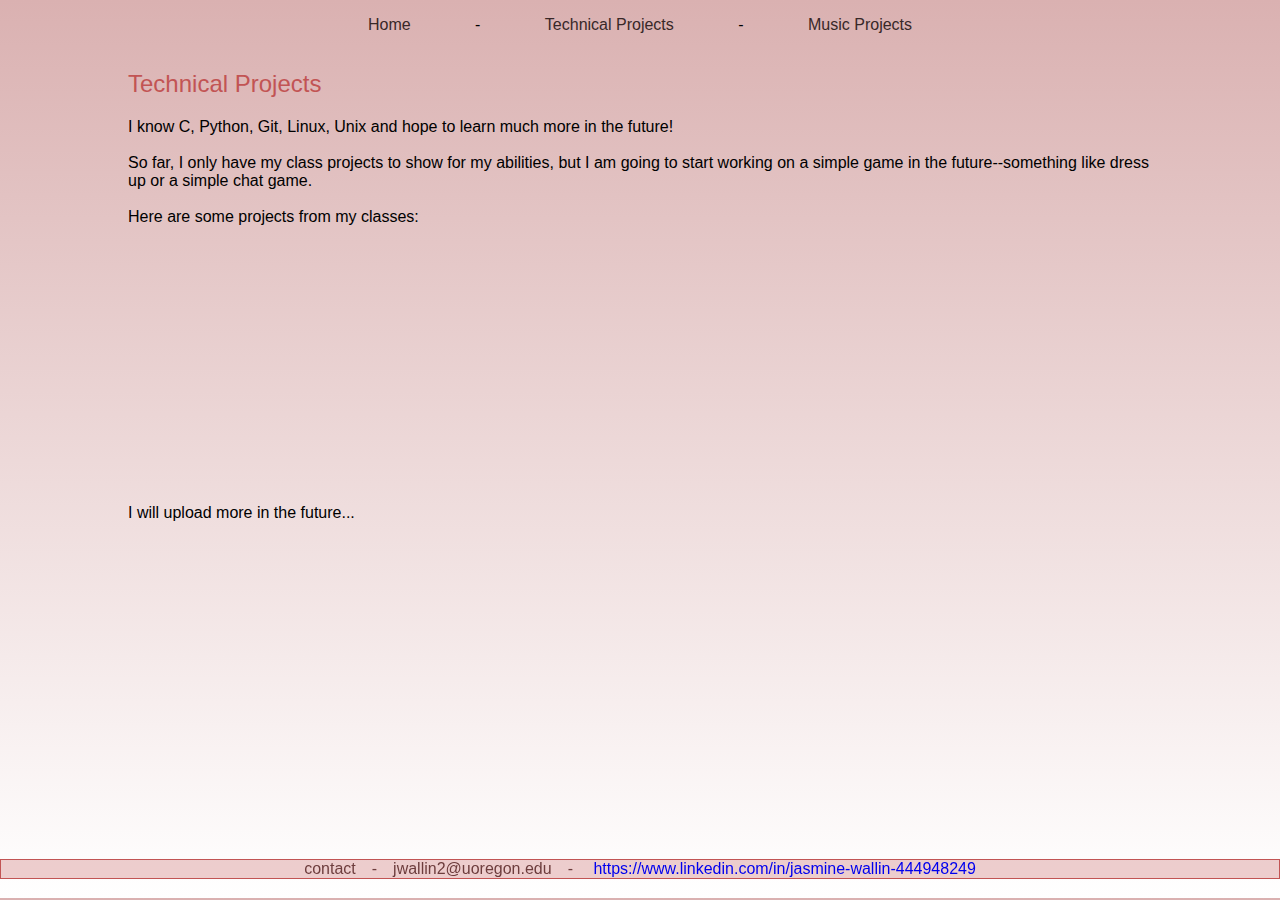
==== coding.html @ a7e032f6 "changed layout of website" ====
<!DOCTYPE html>
<html lang="en">
  <head>
    <meta charset="UTF-8" />
    <meta http-equiv="X-UA-Compatible" content="IE=edge" />
    <meta name="viewport" content="width=device-width, initial-scale=1.0" />
    <title>Jasmine Wallin</title>
    <link rel="stylesheet" href="stuff.css">
  </head>
  <body>
    <ul class="nav">
        <li><a href="./index.html">Home</a></li>
        <li>-</li>
        <li><a href="./coding.html">Technical Projects</a></li>
        <li>-</li>
        <li><a href="./music.html">Music Projects</a></li>
    </ul>

    <h2>Technical Projects</h2>

    <!-- cs projects-->
    <p> I know C, Python, Git, Linux, Unix and hope to learn much more in the future! 
    <br/> <br/>
    So far, I only have my class projects to show for my abilities, but I am going to start working on 
    a simple game in the future--something like dress up or a simple chat game.
    <br/><br/>
    Here are some projects from my classes: 
    <br/><br/>
    <!-- project 1 -->
    <iframe
            frameborder="0"
            width="170"
            height="170"
            src="https://drive.google.com/file/d/1i6dlRNg52D9KEoT3UuNFUjkDm7azLOL8/preview?usp=sharing">
    </iframe>
    &ensp;&ensp;&ensp;&ensp;
    <!-- project 2 -->
    <iframe
        frameborder="0"
        width="170"
        height="170"
        src="https://drive.google.com/file/d/1i6dlRNg52D9KEoT3UuNFUjkDm7azLOL8/preview?usp=sharing">
    </iframe>
    &ensp;&ensp;&ensp;&ensp;
    <!-- project 3 -->
    <iframe
            frameborder="0"
            width="170"
            height="170"
            src="https://drive.google.com/file/d/1i6dlRNg52D9KEoT3UuNFUjkDm7azLOL8/preview?usp=sharing">
    </iframe>

    </p>
    <br/>
    <br/>
    <br/>
    <p>I will upload more in the future...</p>

     <!-- personal info footnote bar-->
     <bottombar><h4>contact&ensp;&ensp;-&ensp;&ensp;jwallin2@uoregon.edu&ensp;&ensp;-&ensp;&ensp;
        <a href="https://www.linkedin.com/in/jasmine-wallin-444948249">https://www.linkedin.com/in/jasmine-wallin-444948249</a></h4></bottombar>

    <br/>
    <br/>
    <br/>
    <br/>
    <br/>
    <br/>
    <br/>
    <br/>
    <br/>
    <br/>
    <br/>
    <br/>
    <br/>
    <br/>
    <br/>
    <br/>
    <br/>
    <br/>
    <br/>
    <br/>
  </body>
</html>
---- stuff.css ----
body {
    background-color: rgb(236, 216, 219);
    margin: 0 10%;
    font-family: sans-serif;
    /*background-image: linear-gradient(red, orange);*/

    /* these will reset other properties, like background-position, but it does know what you mean */
    /*background: red;*/
    background: linear-gradient(rgb(218, 177, 177), rgb(255, 255, 255));
}

h1 {
    color: #382828;
    text-align: center;
    font-family: Arial;
    font-weight: normal;
    text-transform: uppercase;
    border-bottom: 1px solid #c25454;
    margin-top: 30px;
}
  
h2 {
    color: #c25454;
    font-weight: normal;
    font-size: 1.5em;
}

h4 {
    text-align: center;
    background-color: #c2545448;
    border: 1px solid #c25454;
    font-family: Arial;
    font-weight: normal;
    color: rgb(109, 61, 61);
}

mark {
    text-align: center;
    background-color: #ffe291
}

bottombar {
    position: fixed;
    z-index: 100; 
    bottom: 0; 
    left: 0;
    width: 100%;
}

nav {
    text-align: center;
    display: block;
    padding: 8px;
}

a:link {
    text-decoration: none;
}

a:visited { 
    text-decoration: none; 
}

.nav{
    list-style:none;
    margin:0;
    padding:0;
    text-align:center;
}
.nav li{
    display:inline;
}
.nav a{
    display:inline-block;
    padding-left:60px;
    padding-right:60px;
}

li a {
    display: block;
    color: #382828;
    text-align: center;
    padding: 16px;
    text-decoration: none;
}
  
li a:visited {
    color:#382828;
}
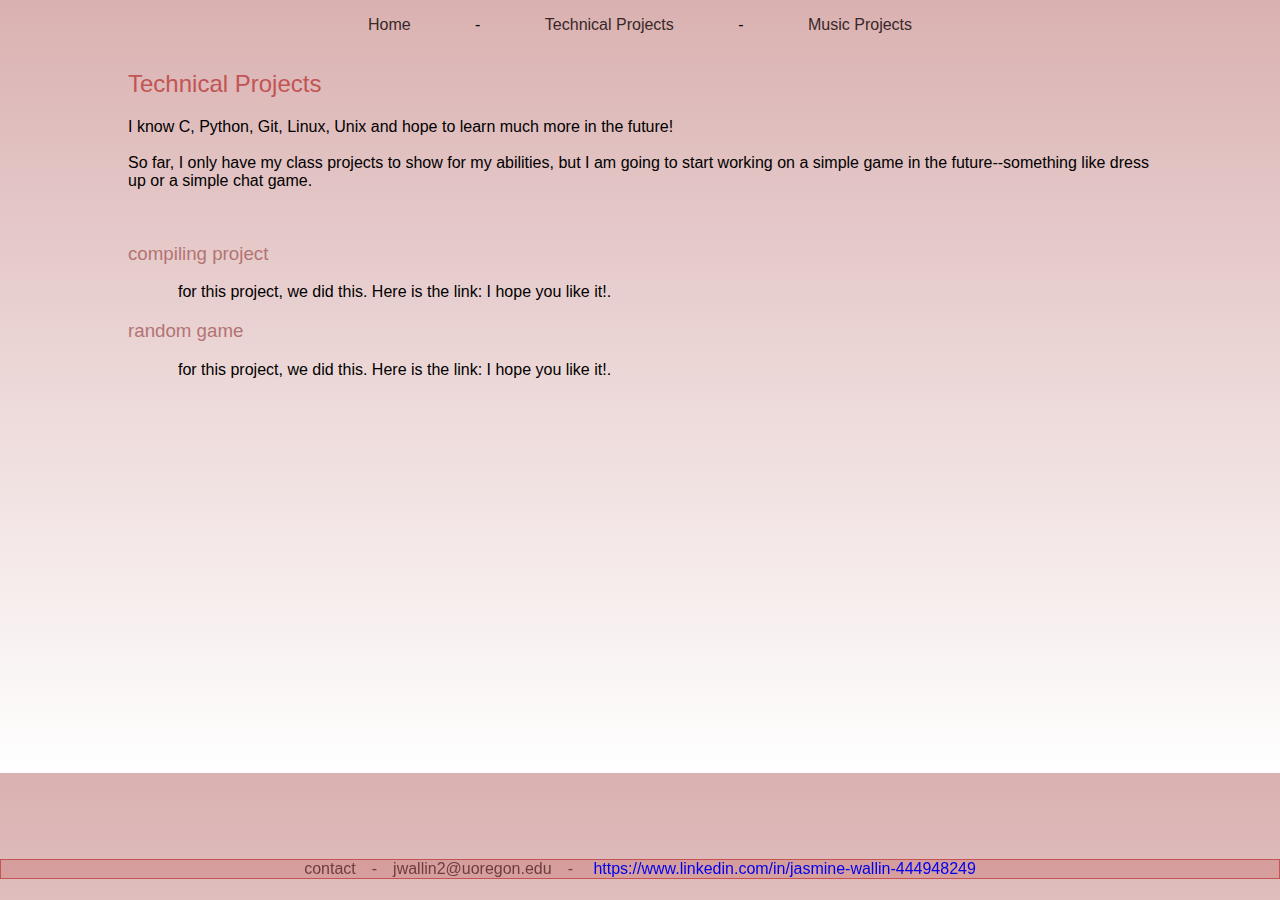
==== commit 5169a99d: "Added subsections in projects" ====
--- a/coding.html
+++ b/coding.html
@@ -18,43 +18,23 @@
 
     <h2>Technical Projects</h2>
 
-    <!-- cs projects-->
+    <!-- ability description-->
     <p> I know C, Python, Git, Linux, Unix and hope to learn much more in the future! 
     <br/> <br/>
     So far, I only have my class projects to show for my abilities, but I am going to start working on 
     a simple game in the future--something like dress up or a simple chat game.
-    <br/><br/>
-    Here are some projects from my classes: 
-    <br/><br/>
-    <!-- project 1 -->
-    <iframe
-            frameborder="0"
-            width="170"
-            height="170"
-            src="https://drive.google.com/file/d/1i6dlRNg52D9KEoT3UuNFUjkDm7azLOL8/preview?usp=sharing">
-    </iframe>
-    &ensp;&ensp;&ensp;&ensp;
-    <!-- project 2 -->
-    <iframe
-        frameborder="0"
-        width="170"
-        height="170"
-        src="https://drive.google.com/file/d/1i6dlRNg52D9KEoT3UuNFUjkDm7azLOL8/preview?usp=sharing">
-    </iframe>
-    &ensp;&ensp;&ensp;&ensp;
-    <!-- project 3 -->
-    <iframe
-            frameborder="0"
-            width="170"
-            height="170"
-            src="https://drive.google.com/file/d/1i6dlRNg52D9KEoT3UuNFUjkDm7azLOL8/preview?usp=sharing">
-    </iframe>
-
     </p>
     <br/>
+
+    <!--project #1-->
+    <h3>compiling project</h3>
+    <indent>for this project, we did this. Here is the link: I hope you like it!.</indent></p>
+
+    <!--project #2-->
+    <h3>random game</h3>
+    <indent>for this project, we did this. Here is the link: I hope you like it!.</indent></p>
+
     <br/>
-    <br/>
-    <p>I will upload more in the future...</p>
 
      <!-- personal info footnote bar-->
      <bottombar><h4>contact&ensp;&ensp;-&ensp;&ensp;jwallin2@uoregon.edu&ensp;&ensp;-&ensp;&ensp;
--- a/stuff.css
+++ b/stuff.css
@@ -23,6 +23,11 @@
     color: #c25454;
     font-weight: normal;
     font-size: 1.5em;
+}
+
+h3 {
+    font-weight: normal;
+    color: #b37474
 }
 
 h4 {
@@ -86,4 +91,8 @@
   
 li a:visited {
     color:#382828;
+}
+
+indent {
+    padding-left:50px;
 }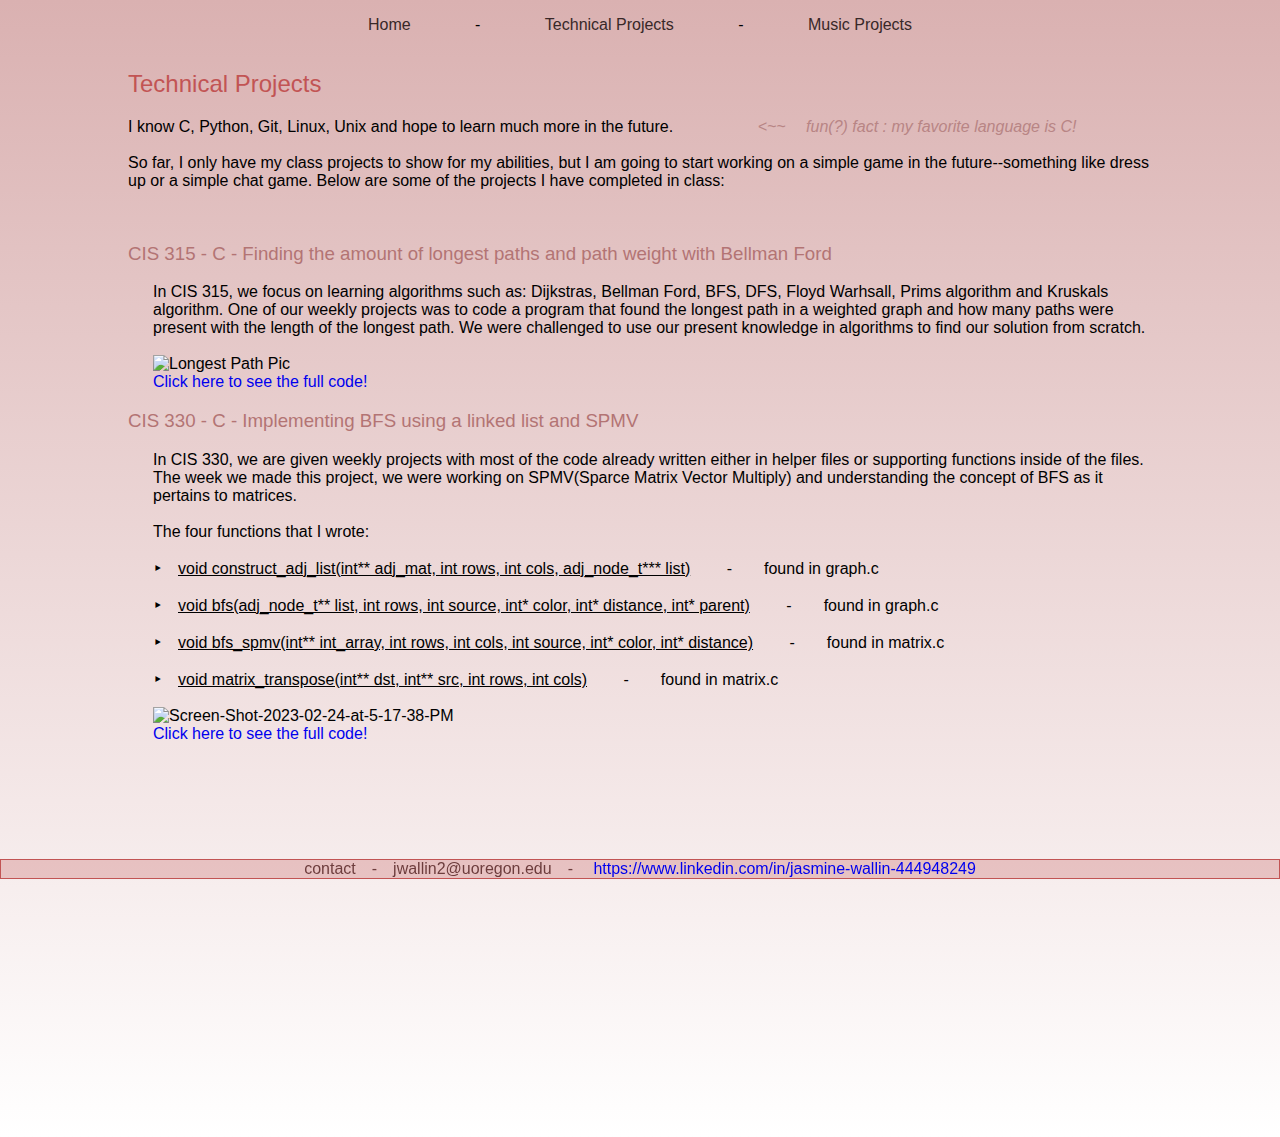
==== commit 77414ac5: "more description to coding and music pages & added a picture of me" ====
--- a/coding.html
+++ b/coding.html
@@ -19,21 +19,58 @@
     <h2>Technical Projects</h2>
 
     <!-- ability description-->
-    <p> I know C, Python, Git, Linux, Unix and hope to learn much more in the future! 
+    <p> I know C, Python, Git, Linux, Unix and hope to learn much more in the future.
+      &ensp;&ensp;&ensp;&ensp;&ensp;&ensp;&ensp;&ensp;&ensp;&ensp;<em><funfact><~~&ensp;&ensp;
+      fun(?) fact : my favorite language is C!</funfact></em> 
     <br/> <br/>
     So far, I only have my class projects to show for my abilities, but I am going to start working on 
-    a simple game in the future--something like dress up or a simple chat game.
+    a simple game in the future--something like dress up or a simple chat game. Below are some of the
+    projects I have completed in class:
     </p>
     <br/>
 
     <!--project #1-->
-    <h3>compiling project</h3>
-    <indent>for this project, we did this. Here is the link: I hope you like it!.</indent></p>
+    <h3>CIS 315 - C - Finding the amount of longest paths and path weight with Bellman Ford</h3>
+    <p style="margin-left: 25px">In CIS 315, we focus on learning algorithms such as: Dijkstras, Bellman Ford, BFS, DFS, Floyd Warhsall, 
+    Prims algorithm and Kruskals algorithm. One of our weekly projects was to code a program that found the longest 
+    path in a weighted graph and how many paths were present with the length of the longest path. We were challenged to use 
+    our present knowledge in algorithms to find our solution from scratch. 
+    </br></br>
+    <img src="https://i.ibb.co/T0z58s2/Screen-Shot-2023-02-24-at-2-47-32-PM.png" alt="Longest Path Pic" border="0" width="600" height="300"></a>
+    </br>
+    <a href="https://drive.google.com/file/d/1MYB235vgW5Wp39kjKtEQs0La9z5EzhHg/view?usp=sharing">
+      Click here to see the full code!</a>
+    </p>
 
     <!--project #2-->
-    <h3>random game</h3>
-    <indent>for this project, we did this. Here is the link: I hope you like it!.</indent></p>
+    <h3>CIS 330 - C - Implementing BFS using a linked list and SPMV</h3>
+    <p style="margin-left: 25px">In CIS 330, we are given weekly projects with most of the code already written either in 
+    helper files or supporting functions inside of the files. The week we made this project, we were working on SPMV(Sparce Matrix Vector Multiply)
+    and understanding the concept of BFS as it pertains to matrices. 
+    </br></br>
+    The four functions that I wrote:
+    </br></br>
+    ‣&ensp;&ensp;<u>void construct_adj_list(int** adj_mat, int rows, int cols, adj_node_t*** list)</u>
+    &ensp;&ensp;&ensp;&ensp;-&ensp;&ensp;&ensp;&ensp;found in graph.c
+    </br></br>
+    ‣&ensp;&ensp;<u>void bfs(adj_node_t** list, int rows, int source, int* color, int* distance, int* parent)</u>
+    &ensp;&ensp;&ensp;&ensp;-&ensp;&ensp;&ensp;&ensp;found in graph.c
+    </br></br>
+    ‣&ensp;&ensp;<u>void bfs_spmv(int** int_array, int rows, int cols, int source, int* color, int* distance)</u>
+    &ensp;&ensp;&ensp;&ensp;-&ensp;&ensp;&ensp;&ensp;found in matrix.c
+    </br></br>
+    ‣&ensp;&ensp;<u>void matrix_transpose(int** dst, int** src, int rows, int cols)</u>
+    &ensp;&ensp;&ensp;&ensp;-&ensp;&ensp;&ensp;&ensp;found in matrix.c
+    </br></br>
+    <img src="https://i.ibb.co/QDN1H7j/Screen-Shot-2023-02-24-at-5-17-38-PM.png" alt="Screen-Shot-2023-02-24-at-5-17-38-PM" alt="Longest Path Pic" border="0" width="600" height="300"></a>
+    </br>
+    <a href="https://github.com/kittkod/330-hw-4">
+      Click here to see the full code!</a>
+    </p>
 
+    <!--project #3 ~~ work in progress-->
+    <!--<h3>CIS 313 - Python - Implementing BFS using a linked list and SPMV</h3>
+      !-->
     <br/>
 
      <!-- personal info footnote bar-->
--- a/stuff.css
+++ b/stuff.css
@@ -93,6 +93,26 @@
     color:#382828;
 }
 
-indent {
-    padding-left:50px;
+img {
+    border-color: #c25454;
+}
+
+.container {
+    display: grid;
+    align-items: center; 
+    grid-template-columns: 1fr 1fr 1fr;
+    column-gap: 5px;
+}
+   
+img {
+    max-width: 100%;
+    max-height:100%;
+}
+   
+.text {
+    font-size: default;
+}
+
+funfact {
+    color: #b88585;
 }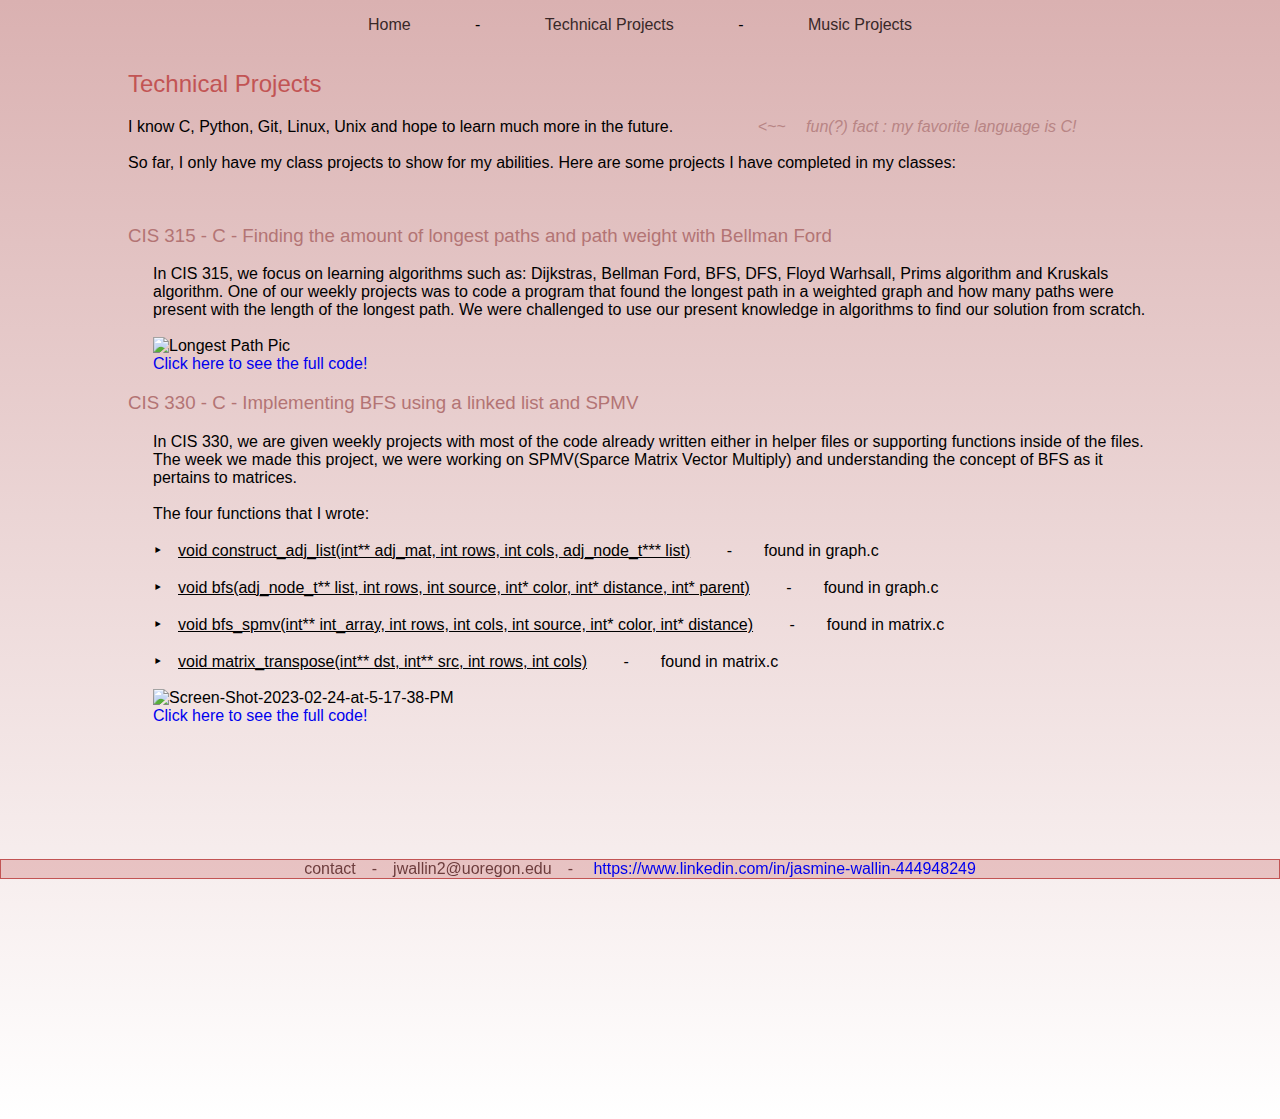
==== commit 8960929d: "updated description in coding.html" ====
--- a/coding.html
+++ b/coding.html
@@ -23,9 +23,7 @@
       &ensp;&ensp;&ensp;&ensp;&ensp;&ensp;&ensp;&ensp;&ensp;&ensp;<em><funfact><~~&ensp;&ensp;
       fun(?) fact : my favorite language is C!</funfact></em> 
     <br/> <br/>
-    So far, I only have my class projects to show for my abilities, but I am going to start working on 
-    a simple game in the future--something like dress up or a simple chat game. Below are some of the
-    projects I have completed in class:
+    So far, I only have my class projects to show for my abilities. Here are some projects I have completed in my classes:
     </p>
     <br/>
 
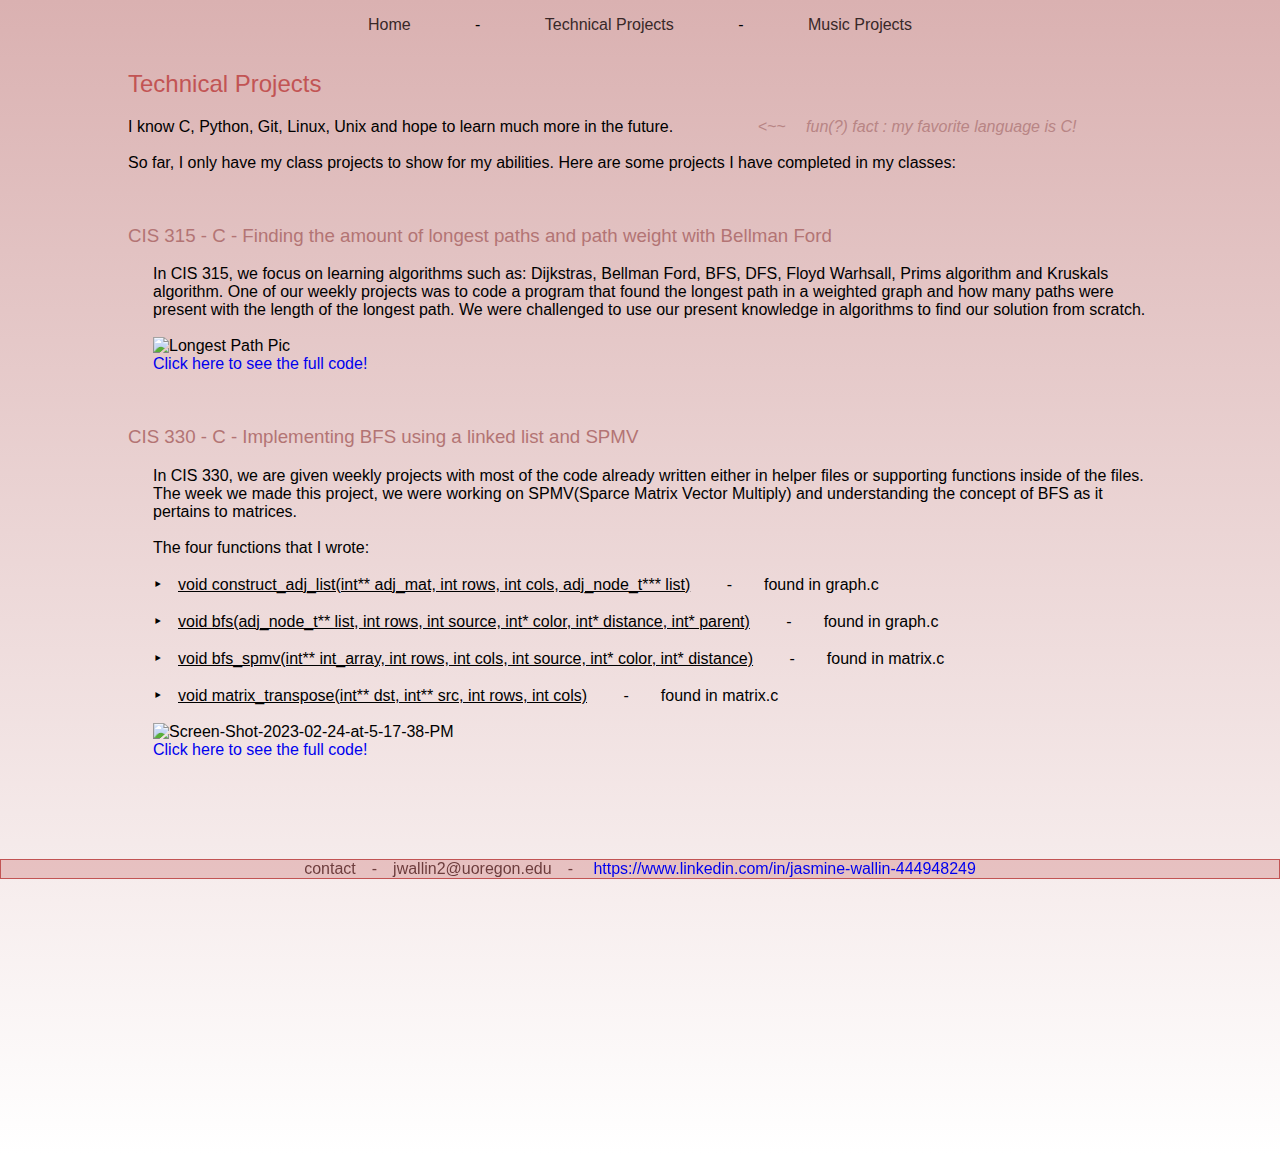
==== commit 392ccc2a: "changed layout of home" ====
--- a/coding.html
+++ b/coding.html
@@ -39,6 +39,7 @@
     <a href="https://drive.google.com/file/d/1MYB235vgW5Wp39kjKtEQs0La9z5EzhHg/view?usp=sharing">
       Click here to see the full code!</a>
     </p>
+    <br/>
 
     <!--project #2-->
     <h3>CIS 330 - C - Implementing BFS using a linked list and SPMV</h3>
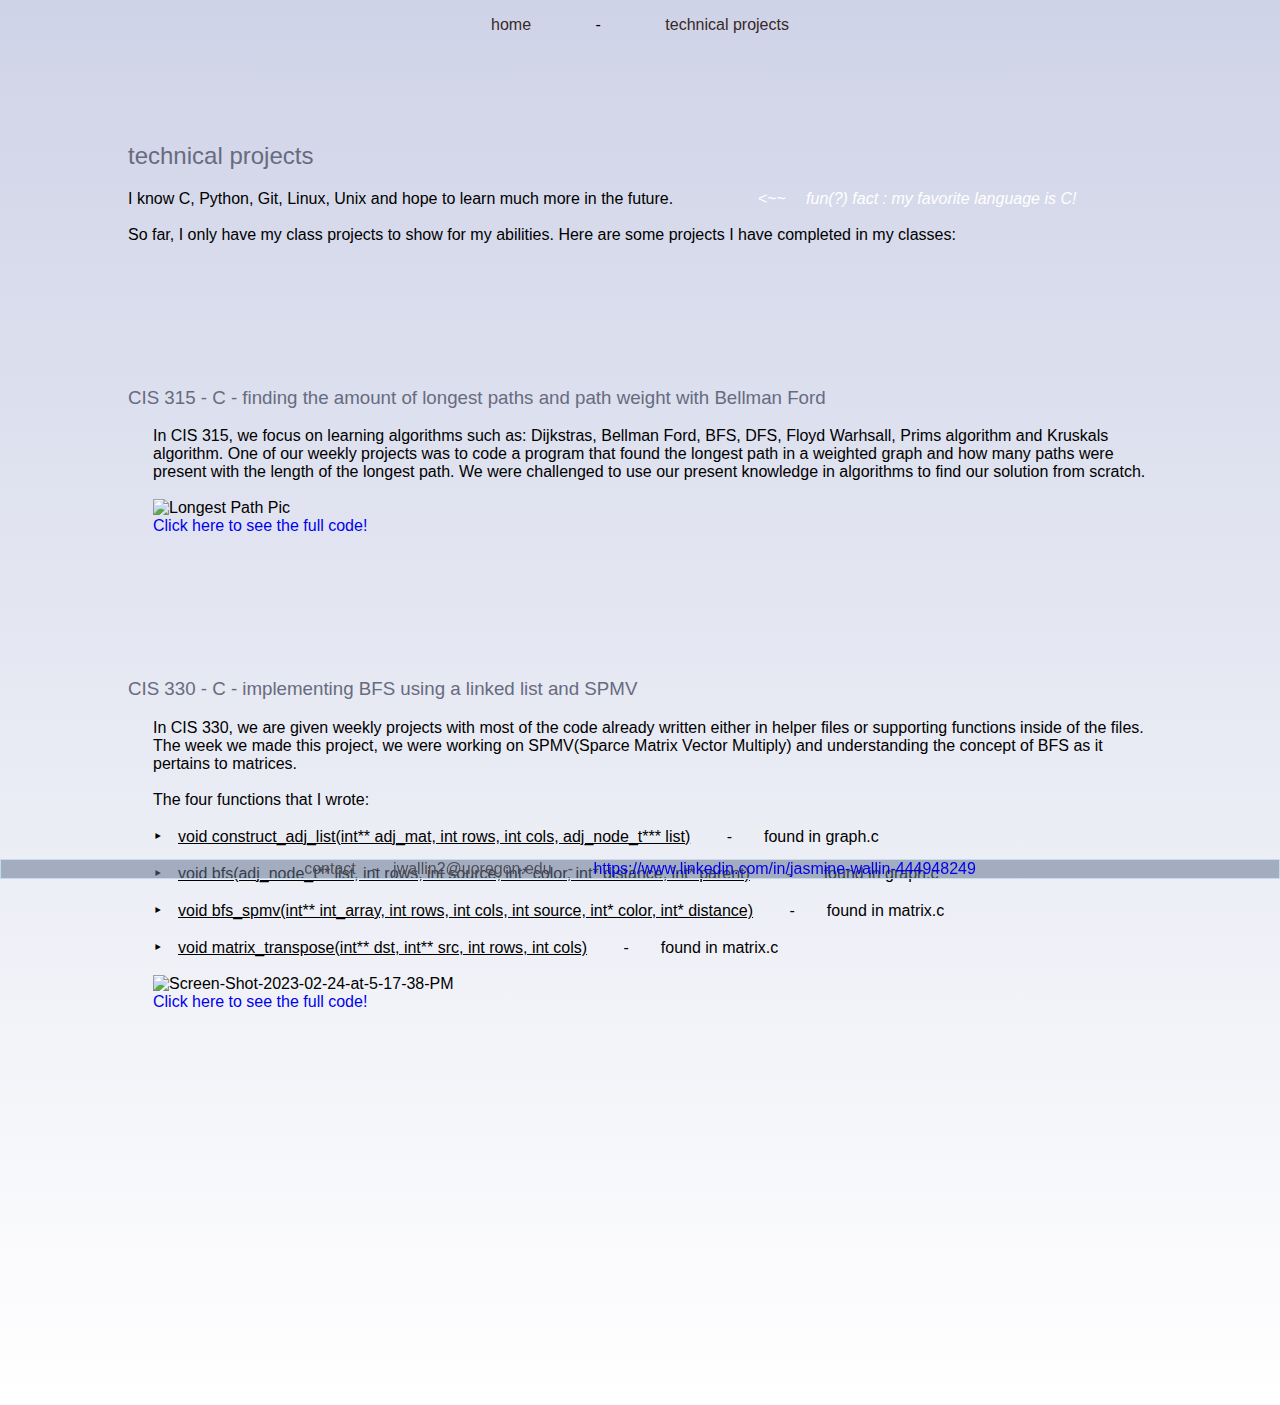
==== commit 6868f1c5: "changed colors and avatar" ====
--- a/coding.html
+++ b/coding.html
@@ -9,14 +9,16 @@
   </head>
   <body>
     <ul class="nav">
-        <li><a href="./index.html">Home</a></li>
+        <li><a href="./index.html">home</a></li>
         <li>-</li>
-        <li><a href="./coding.html">Technical Projects</a></li>
-        <li>-</li>
-        <li><a href="./music.html">Music Projects</a></li>
+        <li><a href="./coding.html">technical projects</a></li>
+        <!-- <li>-</li>
+        ADD ONCE MORE IS THERE !
+        <li><a href="./music.html">Music Projects</a></li> -->
     </ul>
 
-    <h2>Technical Projects</h2>
+    <br/><br/><br/><br/>
+    <h2>technical projects</h2>
 
     <!-- ability description-->
     <p> I know C, Python, Git, Linux, Unix and hope to learn much more in the future.
@@ -28,7 +30,8 @@
     <br/>
 
     <!--project #1-->
-    <h3>CIS 315 - C - Finding the amount of longest paths and path weight with Bellman Ford</h3>
+    <br/><br/><br/><br/><br/>
+    <h3>CIS 315 - C - finding the amount of longest paths and path weight with Bellman Ford</h3>
     <p style="margin-left: 25px">In CIS 315, we focus on learning algorithms such as: Dijkstras, Bellman Ford, BFS, DFS, Floyd Warhsall, 
     Prims algorithm and Kruskals algorithm. One of our weekly projects was to code a program that found the longest 
     path in a weighted graph and how many paths were present with the length of the longest path. We were challenged to use 
@@ -42,7 +45,8 @@
     <br/>
 
     <!--project #2-->
-    <h3>CIS 330 - C - Implementing BFS using a linked list and SPMV</h3>
+    <br/><br/><br/><br/><br/>
+    <h3>CIS 330 - C - implementing BFS using a linked list and SPMV</h3>
     <p style="margin-left: 25px">In CIS 330, we are given weekly projects with most of the code already written either in 
     helper files or supporting functions inside of the files. The week we made this project, we were working on SPMV(Sparce Matrix Vector Multiply)
     and understanding the concept of BFS as it pertains to matrices. 
--- a/stuff.css
+++ b/stuff.css
@@ -6,37 +6,37 @@
 
     /* these will reset other properties, like background-position, but it does know what you mean */
     /*background: red;*/
-    background: linear-gradient(rgb(218, 177, 177), rgb(255, 255, 255));
+    background: linear-gradient(rgb(207, 211, 231), rgb(255, 255, 255));
 }
 
+/* rgb(218, 177, 177) */
 h1 {
-    color: #382828;
+    color: rgb(103, 107, 128);
     text-align: center;
     font-family: Arial;
     font-weight: normal;
-    text-transform: uppercase;
-    border-bottom: 1px solid #c25454;
+    text-transform: lowercase;
     margin-top: 30px;
 }
   
 h2 {
-    color: #c25454;
+    color: rgb(103, 107, 128);
     font-weight: normal;
     font-size: 1.5em;
 }
 
 h3 {
     font-weight: normal;
-    color: #b37474
+    color: rgb(103, 107, 128)
 }
 
 h4 {
     text-align: center;
-    background-color: #c2545448;
-    border: 1px solid #c25454;
+    background-color: rgba(99, 114, 143, 0.534);
+    border: 1px solid #c2ddf0;
     font-family: Arial;
     font-weight: normal;
-    color: rgb(109, 61, 61);
+    color: rgb(79, 80, 87);
 }
 
 mark {
@@ -94,7 +94,7 @@
 }
 
 img {
-    border-color: #c25454;
+    border-color: rgb(214, 215, 219);
 }
 
 .container {
@@ -108,11 +108,18 @@
     max-width: 100%;
     max-height:100%;
 }
+
+.avatar {
+    vertical-align: middle;
+    width: 200px;
+    height: 200px;
+    border-radius: 50%;
+}
    
 .text {
     font-size: default;
 }
 
 funfact {
-    color: #b88585;
+    color: rgb(255, 255, 255);
 }